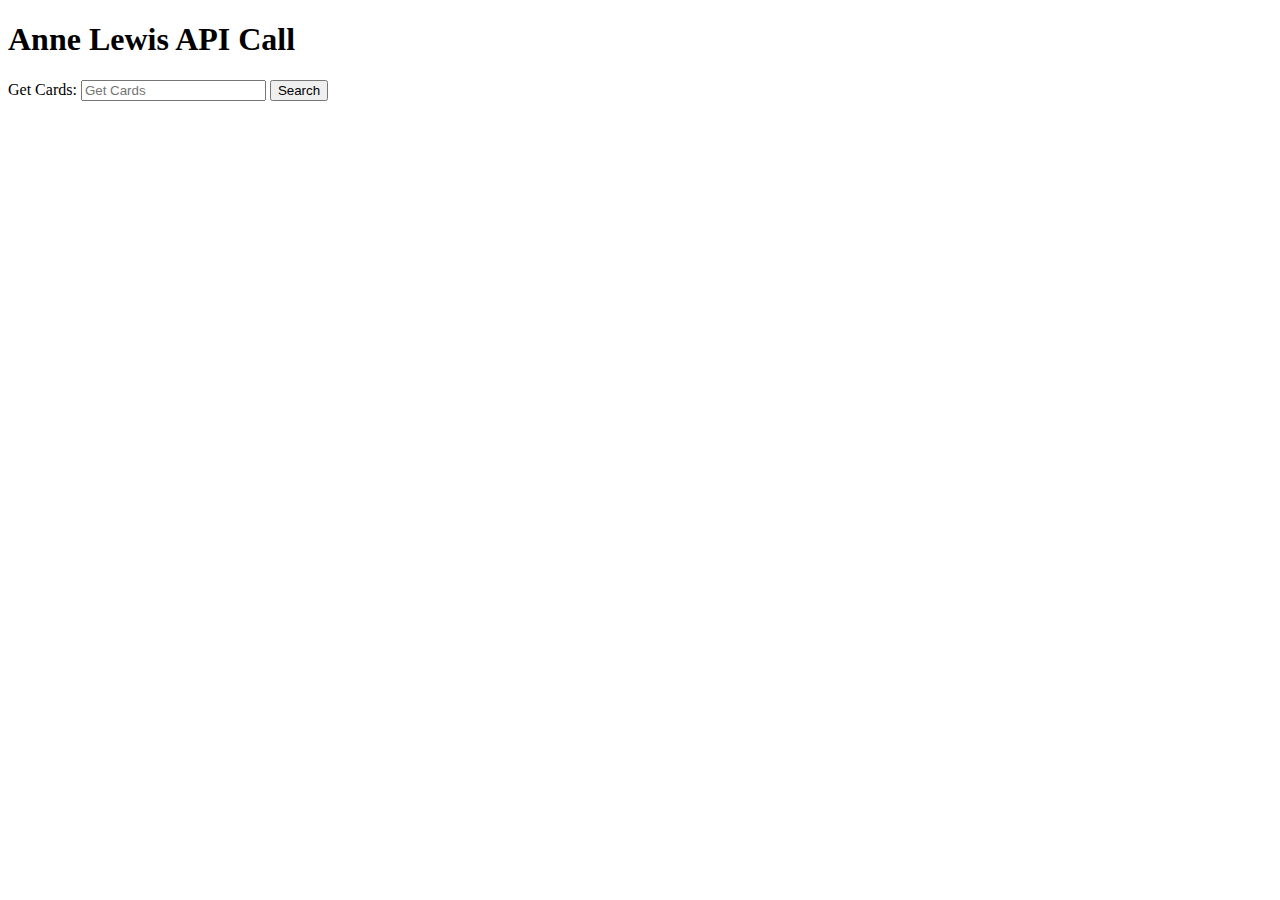
==== index.html @ eb3c6839 "inital commit" ====
<!DOCTYPE html>
<html>
  <head>
    <meta charset="utf-8" />
    <meta name="viewport" content="width=device-width" />
    <title>Anne Lewis</title>
    <script
      src="https://code.jquery.com/jquery-3.2.1.min.js"
      integrity="sha256-hwg4gsxgFZhOsEEamdOYGBf13FyQuiTwlAQgxVSNgt4="
      crossorigin="anonymous"
    ></script>
  </head>
  <body>
    <h1>Anne Lewis API Call</h1>
    <form action="#" class="js-search-form">
      <span>Get Cards:</span>
      <input type="text" class="js-query" placeholder="Get Cards" />
      <button type="submit">Search</button>
    </form>
    <div class="js-search-results"></div>
    <script src="index.js"></script>
  </body>
</html>
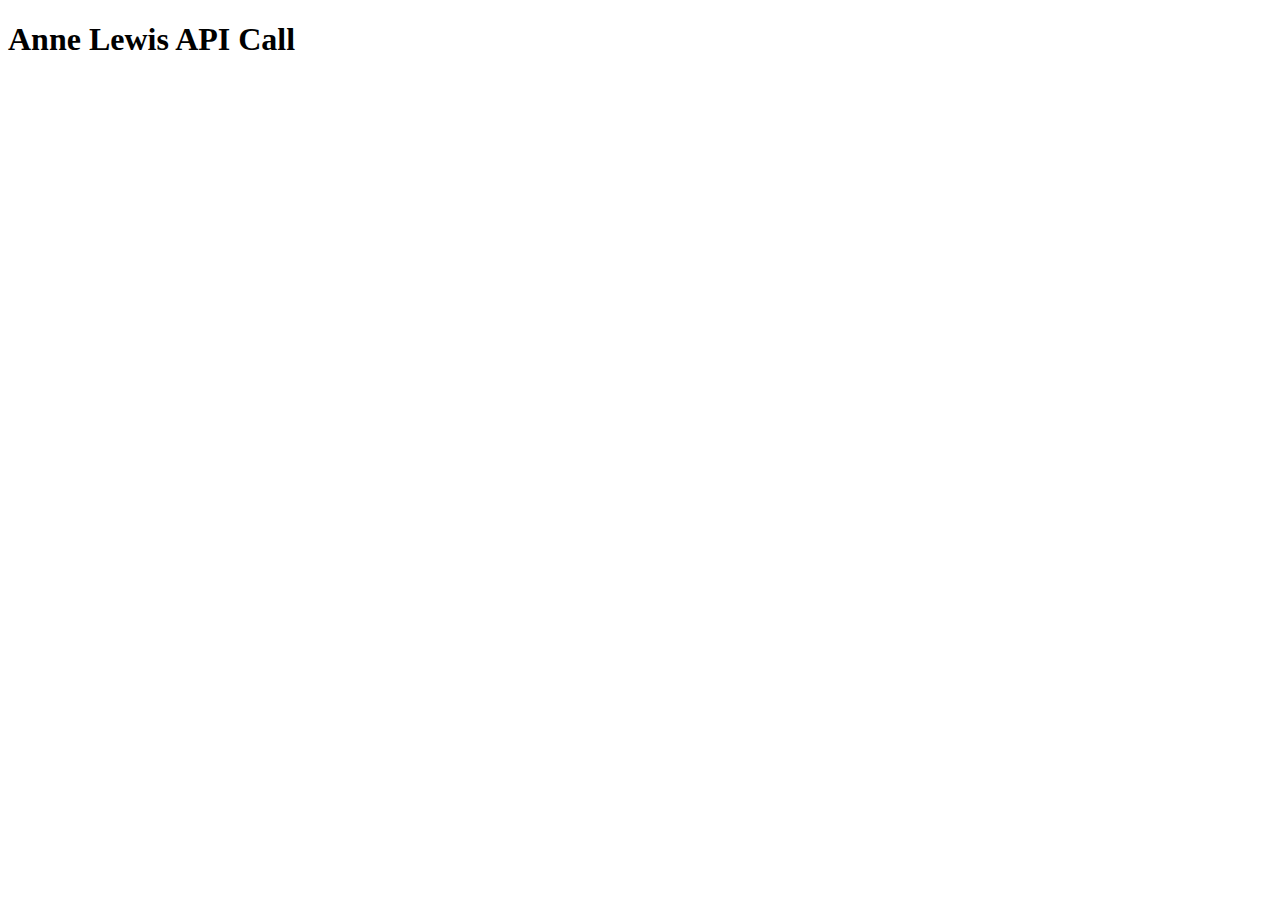
==== commit fa33099f: "added display" ====
--- a/index.html
+++ b/index.html
@@ -12,12 +12,9 @@
   </head>
   <body>
     <h1>Anne Lewis API Call</h1>
-    <form action="#" class="js-search-form">
-      <span>Get Cards:</span>
-      <input type="text" class="js-query" placeholder="Get Cards" />
-      <button type="submit">Search</button>
-    </form>
-    <div class="js-search-results"></div>
+
+    <div id="displayData"></div>
+
     <script src="index.js"></script>
   </body>
 </html>
